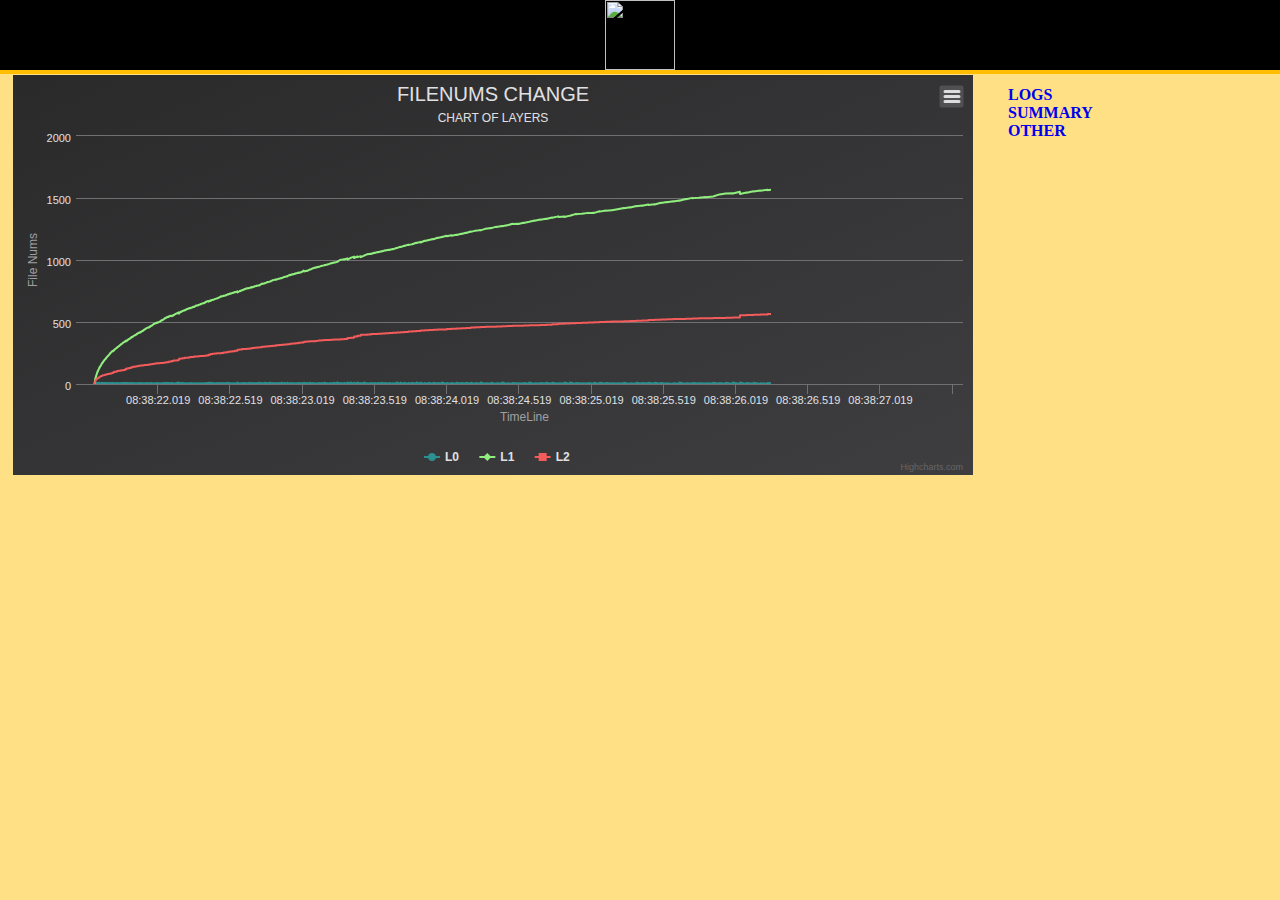
==== logs.html @ aaf4d221 "Git Init" ====
<html>
  <head>
  </head>
  <body bgcolor="#FFE084">
    <script src="jquery-2.1.1.min.js"></script>
    <script src="highcharts.js"></script>
    <script src="highcharts-more.js"></script>
    <script src="exporting.js"></script>

    <!--Charts Config-->
    <script src="charts-config.js"></script>
    <!--script src="compaction-plot.js"></script-->
    <script src="line-charts-fn.js"></script>
    <script src="variables.js"></script>
    <div id="header" align="center" style="width: 100%;height: 70px;margin: 0; top:0;left:0; position:fixed;background-color:#000000 ;display:block;z-index:1000;border-bottom: 4px solid #ffbe00;">
      <image src="http://rocksdb.org/wp-content/themes/rocksdb/rocksdb.png" height="70px">
      </image>
    </div>
    <div id="content" style="width:100%; position:absolute; top:70px;margin: 0;padding:0;">
      <div id="graph-content" style="width:75%;float:left;">
	<div id="event-timeline" style="width:100%;min-width: 310px; height: 80%; margin: 5;"></div>
	<div id="amount-of-writes" style="width:100%;min-width: 310px; height: 100%; margin: 5;"></div>
	<div id="container" style="display:hidden;width:90%;min-width: 310px; height: 80%; margin: 5;"></div>
      </div>
      <div id="links" style="width:15%;margin: 0;height:40px;padding:0;float:left;">
	<ul>
	  <li style="list-style-type: none;"><a href="logs.html" style="text-decoration: none;"><b>LOGS</b></a></li>
	  <li style="list-style-type: none;"><a href="summary.html" style="text-decoration: none;"><b>SUMMARY</b></a></li>
	  <li style="list-style-type: none;"><a href="#" style="text-decoration: none;"><b>OTHER</b></a></li>
	</ul>
      </div>
    </div>
  </body>
</html>
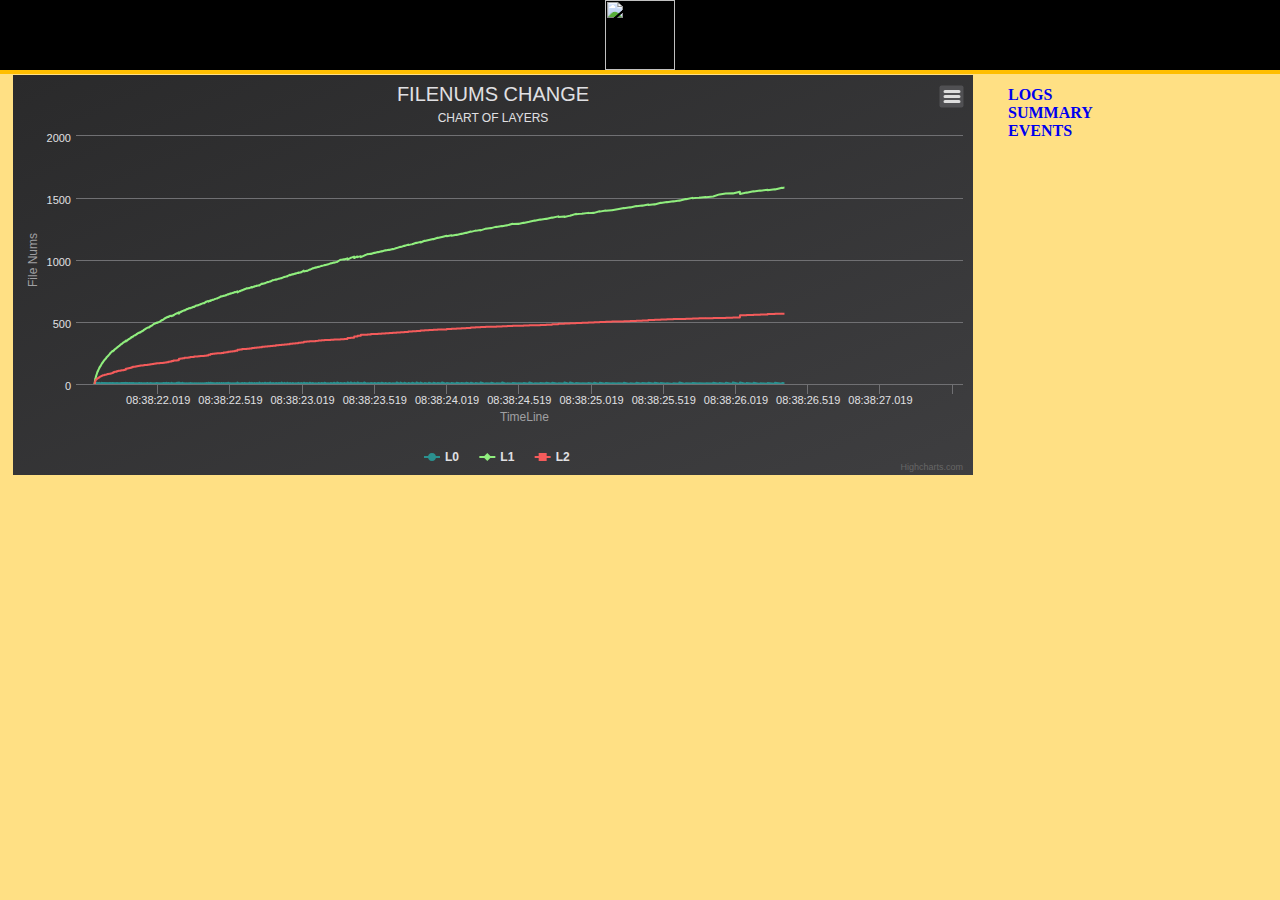
==== commit 8497c3ac: "Update to add events.html" ====
--- a/logs.html
+++ b/logs.html
@@ -26,7 +26,7 @@
 	<ul>
 	  <li style="list-style-type: none;"><a href="logs.html" style="text-decoration: none;"><b>LOGS</b></a></li>
 	  <li style="list-style-type: none;"><a href="summary.html" style="text-decoration: none;"><b>SUMMARY</b></a></li>
-	  <li style="list-style-type: none;"><a href="#" style="text-decoration: none;"><b>OTHER</b></a></li>
+	  <li style="list-style-type: none;"><a href="events.html" style="text-decoration: none;"><b>EVENTS</b></a></li>
 	</ul>
       </div>
     </div>
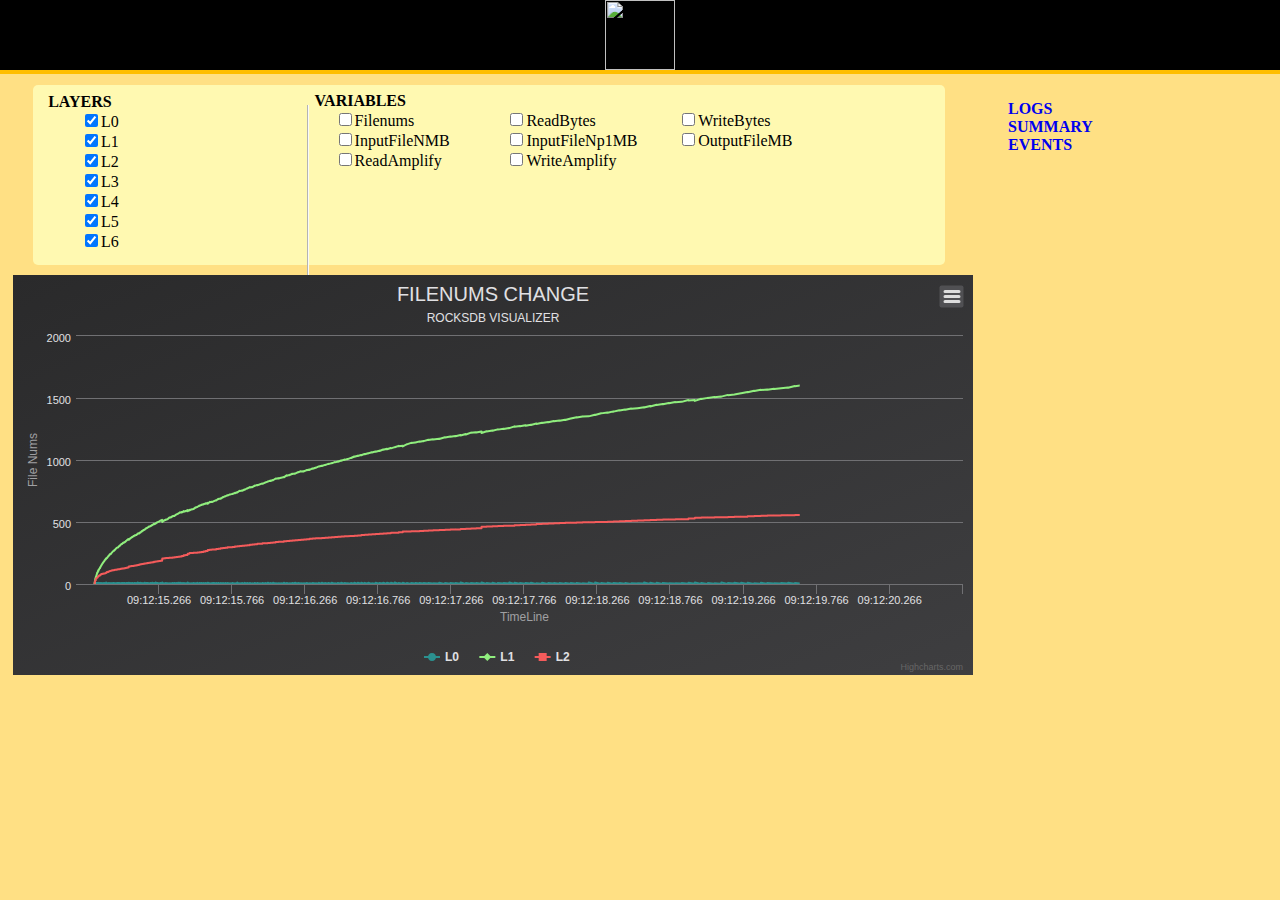
==== commit 436f48a9: "add new files" ====
--- a/logs.html
+++ b/logs.html
@@ -1,5 +1,6 @@
 <html>
   <head>
+    <link rel="stylesheet" type="text/css" href="rocksdb.css"/>
   </head>
   <body bgcolor="#FFE084">
     <script src="jquery-2.1.1.min.js"></script>
@@ -19,14 +20,50 @@
     <div id="content" style="width:100%; position:absolute; top:70px;margin: 0;padding:0;">
       <div id="graph-content" style="width:75%;float:left;">
 	<div id="event-timeline" style="width:100%;min-width: 310px; height: 80%; margin: 5;"></div>
-	<div id="amount-of-writes" style="width:100%;min-width: 310px; height: 100%; margin: 5;"></div>
+	<div id="log-graphs">
+	  <div align="center" id="graph-setting-panels" style="width:95%;min-width: 310px; height: auto; margin: 5;background-color: #FFF9B1;border-style: solid;border-width: 0px;border-color: #FFF9B1;border-radius:5px;float:left;margin:10 10;margin-left: 25px">
+	    <div id="layers" style="height:100%;width:30%;float:left;padding:0;background-color: transparent;">
+	      <ul style="padding:0;margin:8;">
+		<li style="list-style-type: none;"><b>LAYERS</b></li>
+		<ul>
+		  <li><input id="L0_check" layer="0" type="checkbox" checked>L0</li>
+		  <li><input id="L1_check" layer="1" type="checkbox" checked>L1</li>
+		  <li><input id="L2_check" layer="2" type="checkbox" checked>L2</li>
+		  <li><input id="L3_check" layer="3" type="checkbox" checked>L3</li>
+		  <li><input id="L4_check" layer="4" type="checkbox" checked>L4</li>
+		  <li><input id="L5_check" layer="5" type="checkbox" checked>L5</li>
+		  <li><input id="L6_check" layer="6" type="checkbox" checked>L6</li>
+		</ul>
+	      </ul>
+	    </div>
+	    <div class="v-separator"></div>
+	    <div id="selectors" style="height:100%;width:65%;float:left;background-color: transparent" align="left">
+	      <div style="margin-top:7px">
+		<b>VARIABLES</b>
+	      </div>
+	      <div style="margin-top:0px;margin-left:20px;padding:0px">
+		<label><input id="filenum" type="checkbox">Filenums</label>
+		<label><input id="readbytes" type="checkbox">ReadBytes</label>
+		<label><input id="writebytes" type="checkbox">WriteBytes</label>
+		<label><input id="inputnmb" type="checkbox">InputFileNMB</label>
+		<label><input id="inputnp1mb" type="checkbox">InputFileNp1MB</label>
+		<label><input id="outputmb" type="checkbox">OutputFileMB</label>
+		<label><input id="readam" type="checkbox">ReadAmplify</label>
+		<label><input id="writeam" type="checkbox">WriteAmplify</label>
+	      </div>
+	    </div>
+	  </div>
+	  <div id="amount-of-writes" style="width:100%;min-width: 310px; height: 100%; margin: 5;"></div>
+	</div>
 	<div id="container" style="display:hidden;width:90%;min-width: 310px; height: 80%; margin: 5;"></div>
       </div>
       <div id="links" style="width:15%;margin: 0;height:40px;padding:0;float:left;">
-	<ul>
-	  <li style="list-style-type: none;"><a href="logs.html" style="text-decoration: none;"><b>LOGS</b></a></li>
+	<ul style="margin-top:30px">
+	  <li style="list-style-type: none;"><a href="logs.html" style="text-decoration: none;"><b>LOGS</b></a>
+	  </li>
 	  <li style="list-style-type: none;"><a href="summary.html" style="text-decoration: none;"><b>SUMMARY</b></a></li>
-	  <li style="list-style-type: none;"><a href="events.html" style="text-decoration: none;"><b>EVENTS</b></a></li>
+	  <li style="list-style-type: none;"><a href="events.html" style="text-decoration: none;"><b>EVENTS</b></a>
+	  </li>
 	</ul>
       </div>
     </div>
--- a/rocksdb.css
+++ b/rocksdb.css
@@ -0,0 +1,26 @@
+.v-separator
+{
+    content: "";
+    display: inline-block;
+    width: 0px;
+    height: 180px;
+    border-right: 1px solid #fafafa;
+    border-left: 1px solid #b4b4b4;
+    padding: 0;
+    margin-right: 6px;
+    position: relative;
+    float: left;
+    top: 20px;
+}
+
+#layers ul {
+  margin: 0;
+  list-style: none;
+  float: left;
+}
+
+label{
+display: block;
+  float: left;
+  width: 30%;
+}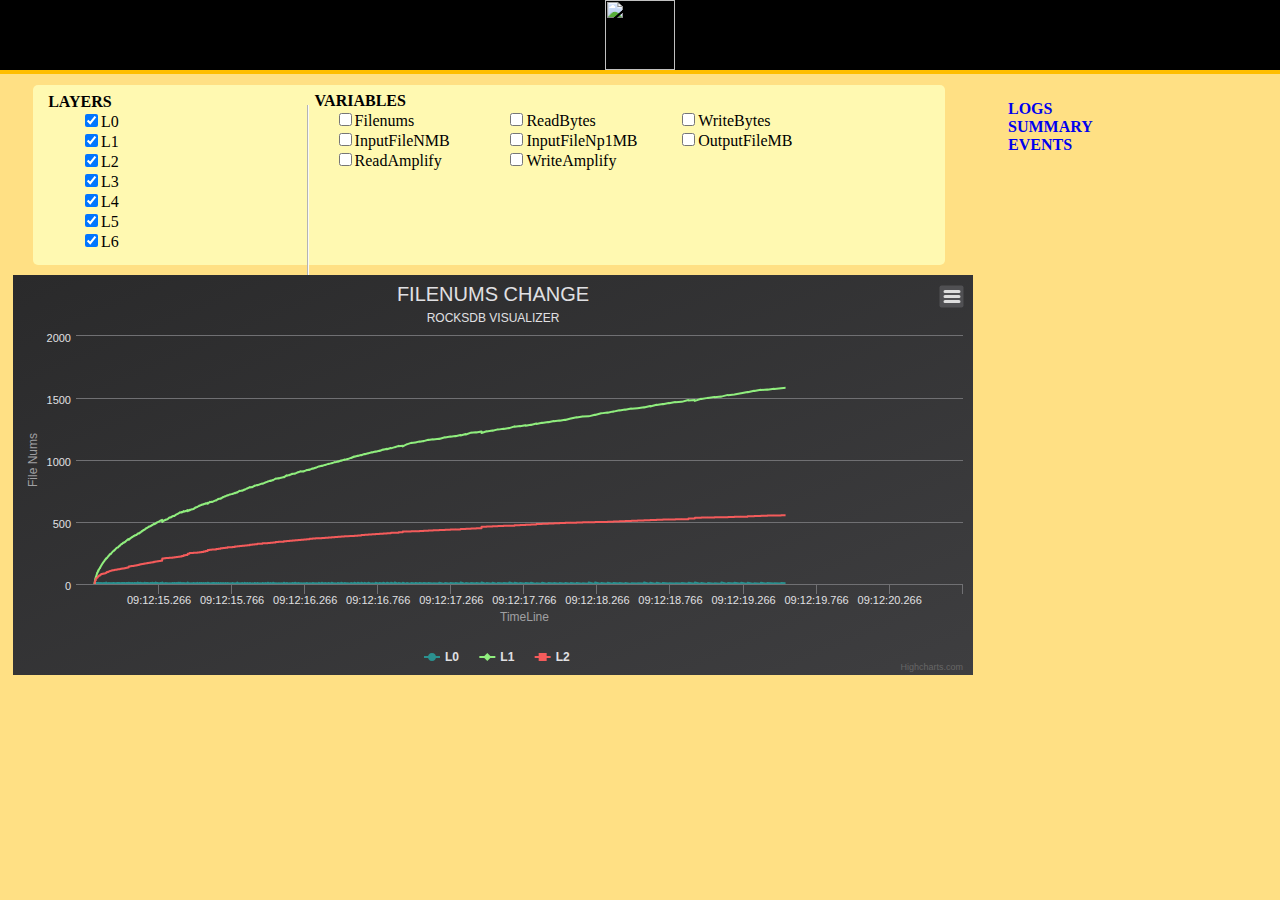
==== commit f13a4b86: "add new files" ====
--- a/logs.html
+++ b/logs.html
@@ -1,5 +1,6 @@
 <html>
   <head>
+    <link rel="shortcut icon" href="http://rocksdb.org/wp-content/themes/rocksdb/favicon.png">
     <link rel="stylesheet" type="text/css" href="rocksdb.css"/>
   </head>
   <body bgcolor="#FFE084">
